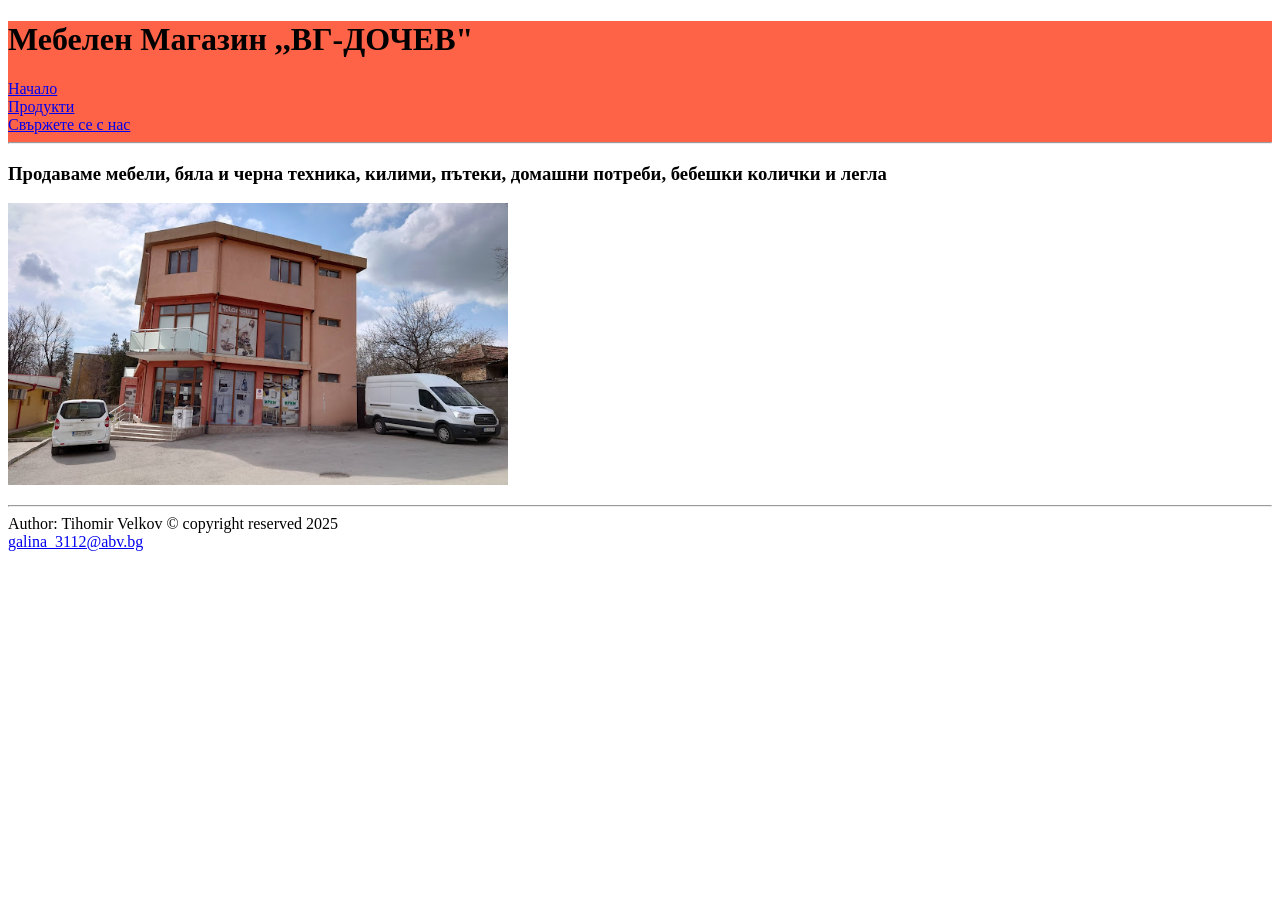
==== index.html @ 55fffc52 "Update and rename htmlPage.html to index.html" ====
<!DOCTYPE html>
<html lang="bg">
  <head>
    <meta charset="UTF-8" />
    <meta name="viewport" content="width=device-width, initial-scale=1.0" />
    <title>Document</title>
  </head>
  <body>
    <header style="background-color: tomato">
      <h1>Мебелен Магазин ,,ВГ-ДОЧЕВ"</h1>
      <a href="htmlPage.html">Начало</a>
      <br />
      <a href="https://www.irimbg.com/">Продукти</a>
      <br />
      <a href="SSN.html">Свържете се с нас</a>
      <hr />
    </header>
    <main>
      <h3>
        Продаваме мебели, бяла и черна техника, килими, пътеки, домашни потреби,
        бебешки колички и легла
      </h3>
      <img src="MMNoviPazar.jpg" width="500" alt="Снимка на магазина" />
      <p></p>
    </main>
    <footer>
      <hr />
      Author: Tihomir Velkov &copy; copyright reserved 2025<br />
      <a href="mailto:galina_3112@abv.bg">galina_3112@abv.bg</a>
    </footer>
  </body>
</html>
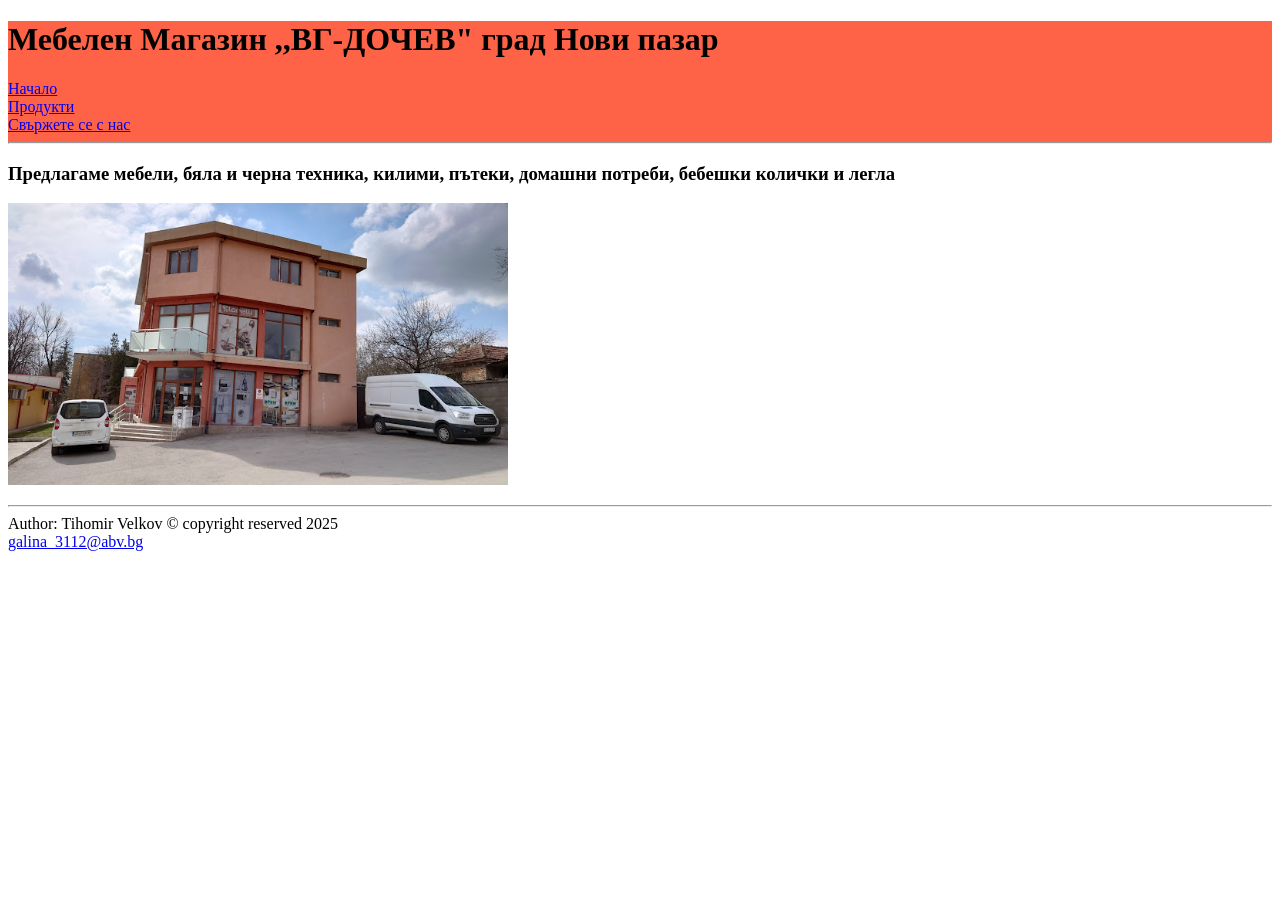
==== commit a15642cd: "Update index.html" ====
--- a/index.html
+++ b/index.html
@@ -7,7 +7,7 @@
   </head>
   <body>
     <header style="background-color: tomato">
-      <h1>Мебелен Магазин ,,ВГ-ДОЧЕВ"</h1>
+      <h1>Мебелен Магазин ,,ВГ-ДОЧЕВ" град Нови пазар</h1>
       <a href="htmlPage.html">Начало</a>
       <br />
       <a href="https://www.irimbg.com/">Продукти</a>
@@ -17,7 +17,7 @@
     </header>
     <main>
       <h3>
-        Продаваме мебели, бяла и черна техника, килими, пътеки, домашни потреби,
+        Предлагаме мебели, бяла и черна техника, килими, пътеки, домашни потреби,
         бебешки колички и легла
       </h3>
       <img src="MMNoviPazar.jpg" width="500" alt="Снимка на магазина" />
@@ -30,3 +30,4 @@
     </footer>
   </body>
 </html>
+
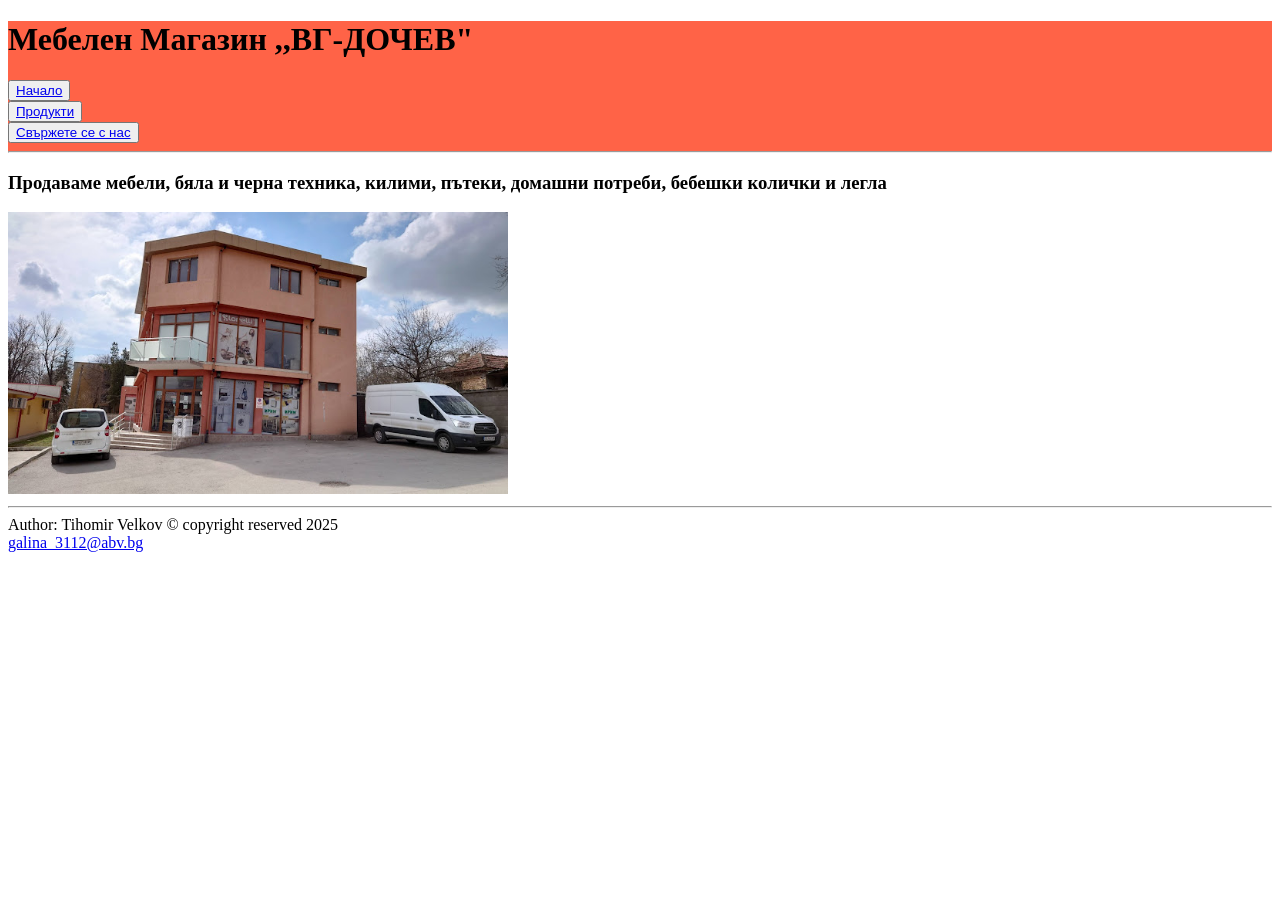
==== commit 42b59ea4: "Update index.html" ====
--- a/index.html
+++ b/index.html
@@ -4,24 +4,34 @@
     <meta charset="UTF-8" />
     <meta name="viewport" content="width=device-width, initial-scale=1.0" />
     <title>Document</title>
+    <link rel="stylesheet" href="style.css" />
   </head>
   <body>
     <header style="background-color: tomato">
-      <h1>Мебелен Магазин ,,ВГ-ДОЧЕВ" град Нови пазар</h1>
-      <a href="htmlPage.html">Начало</a>
-      <br />
-      <a href="https://www.irimbg.com/">Продукти</a>
-      <br />
-      <a href="SSN.html">Свържете се с нас</a>
+      <h1>Мебелен Магазин ,,ВГ-ДОЧЕВ"</h1>
+      <div class="container">
+        <button class="button1">
+          <a href="index.html" class="hrefButton1">Начало</a>
+        </button>
+      </div>
+      <div class="container">
+        <button class="button2">
+          <a href="https://www.irimbg.com/">Продукти</a>
+        </button>
+      </div>
+      <div class="container">
+        <button class="button3">
+          <a href="SSN.html">Свържете се с нас</a>
+        </button>
+      </div>
       <hr />
     </header>
     <main>
       <h3>
-        Предлагаме мебели, бяла и черна техника, килими, пътеки, домашни потреби,
+        Продаваме мебели, бяла и черна техника, килими, пътеки, домашни потреби,
         бебешки колички и легла
       </h3>
       <img src="MMNoviPazar.jpg" width="500" alt="Снимка на магазина" />
-      <p></p>
     </main>
     <footer>
       <hr />
@@ -30,4 +40,3 @@
     </footer>
   </body>
 </html>
-
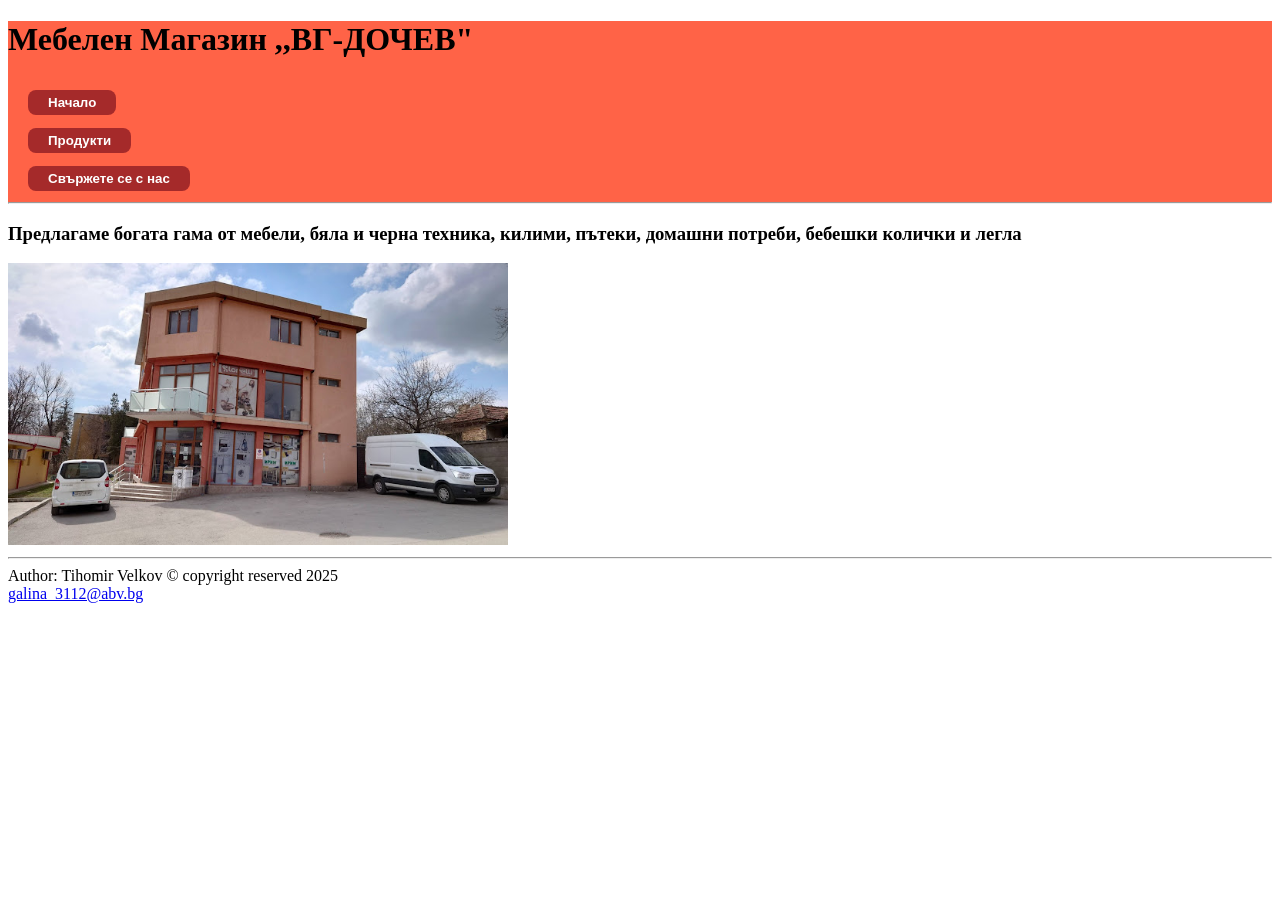
==== commit 62ae95fa: "Revise product offerings description in index.html Updated product offerings description in main con" ====
--- a/index.html
+++ b/index.html
@@ -28,7 +28,7 @@
     </header>
     <main>
       <h3>
-        Продаваме мебели, бяла и черна техника, килими, пътеки, домашни потреби,
+        Предлагаме богата гама от мебели, бяла и черна техника, килими, пътеки, домашни потреби,
         бебешки колички и легла
       </h3>
       <img src="MMNoviPazar.jpg" width="500" alt="Снимка на магазина" />
@@ -40,3 +40,4 @@
     </footer>
   </body>
 </html>
+
--- a/style.css
+++ b/style.css
@@ -0,0 +1,70 @@
+.container {
+  display: flex;
+  justify-content: flex-start; /* keep it on the left */
+  padding-left: 20px; /* add some space from the left edge */
+  padding-top: 10px;
+  padding-bottom: 3px;
+}
+
+.button1 {
+  background-color: brown;
+  border: none;
+  padding:5px 20px;
+  border-radius: 8px;
+  cursor: pointer;
+
+  /* 👇 move it slightly higher */
+ /* margin-top: -10px; /* you can try -8px or -10px too */
+}
+
+.button2 {
+    background-color: brown;
+    border: none;
+    padding: 5px 20px;
+    border-radius: 8px;
+    cursor: pointer;
+}
+
+.button3 {
+      background-color: brown;
+    border: none;
+    padding: 5px 20px;
+    border-radius: 8px;
+    cursor: pointer;
+}
+
+.button1 a {
+  text-decoration: none;
+  color: white;
+  font-weight: bold;
+}
+
+.button2 a {
+    text-decoration: none;
+    color: white;
+    font-weight: bold;
+}
+
+.button3 a {
+ text-decoration: none;
+    color: white;
+    font-weight: bold;
+}   
+
+header {
+    background-color: tomato;
+}
+
+.nazadSSN {
+       background-color: brown;
+    border: none;
+    padding: 5px 15px;
+    border-radius: 8px;
+    cursor: pointer;
+}
+
+.nazadSSN a {
+    text-decoration: none;
+    color: white;
+    font-weight: bold; 
+}
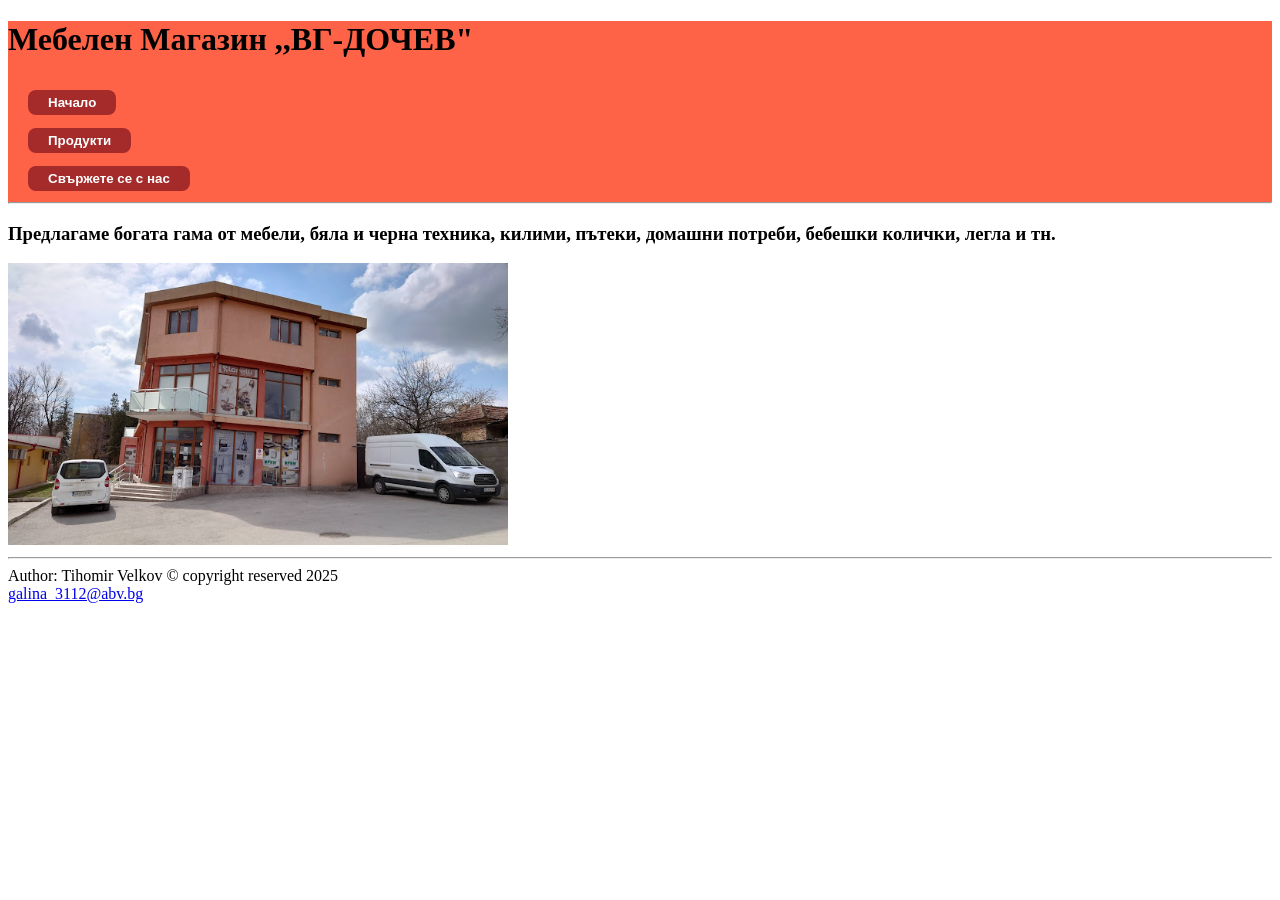
==== commit 92630062: "Fix HTML formatting and structure" ====
--- a/index.html
+++ b/index.html
@@ -29,7 +29,7 @@
     <main>
       <h3>
         Предлагаме богата гама от мебели, бяла и черна техника, килими, пътеки, домашни потреби,
-        бебешки колички и легла
+        бебешки колички, легла и тн.
       </h3>
       <img src="MMNoviPazar.jpg" width="500" alt="Снимка на магазина" />
     </main>
@@ -41,3 +41,4 @@
   </body>
 </html>
 
+
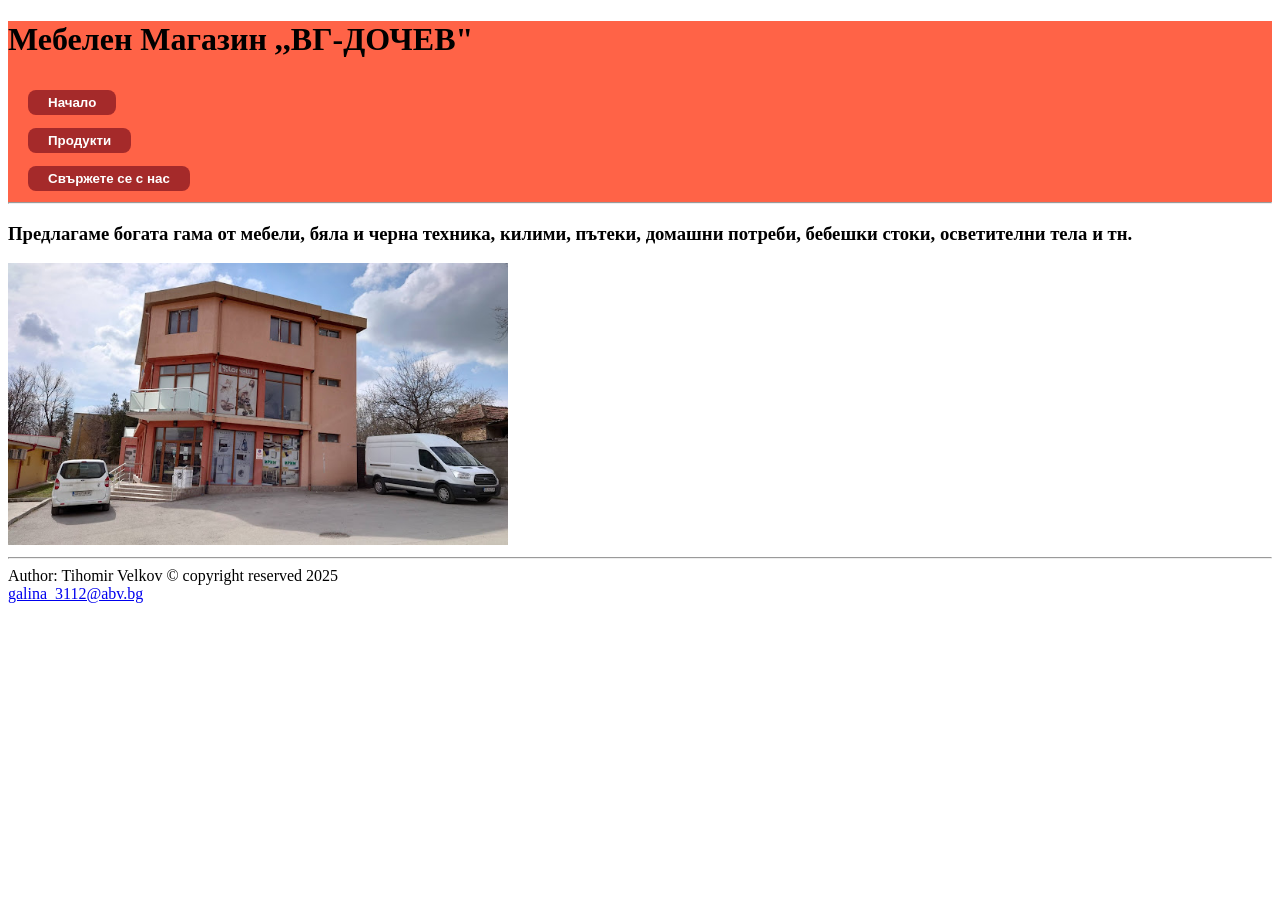
==== commit a31bc6bd: "Revise product offerings in index.html Updated the content in the main section to include a wider ra" ====
--- a/index.html
+++ b/index.html
@@ -29,7 +29,7 @@
     <main>
       <h3>
         Предлагаме богата гама от мебели, бяла и черна техника, килими, пътеки, домашни потреби,
-        бебешки колички, легла и тн.
+        бебешки стоки, осветителни тела и тн.
       </h3>
       <img src="MMNoviPazar.jpg" width="500" alt="Снимка на магазина" />
     </main>
@@ -42,3 +42,4 @@
 </html>
 
 
+
